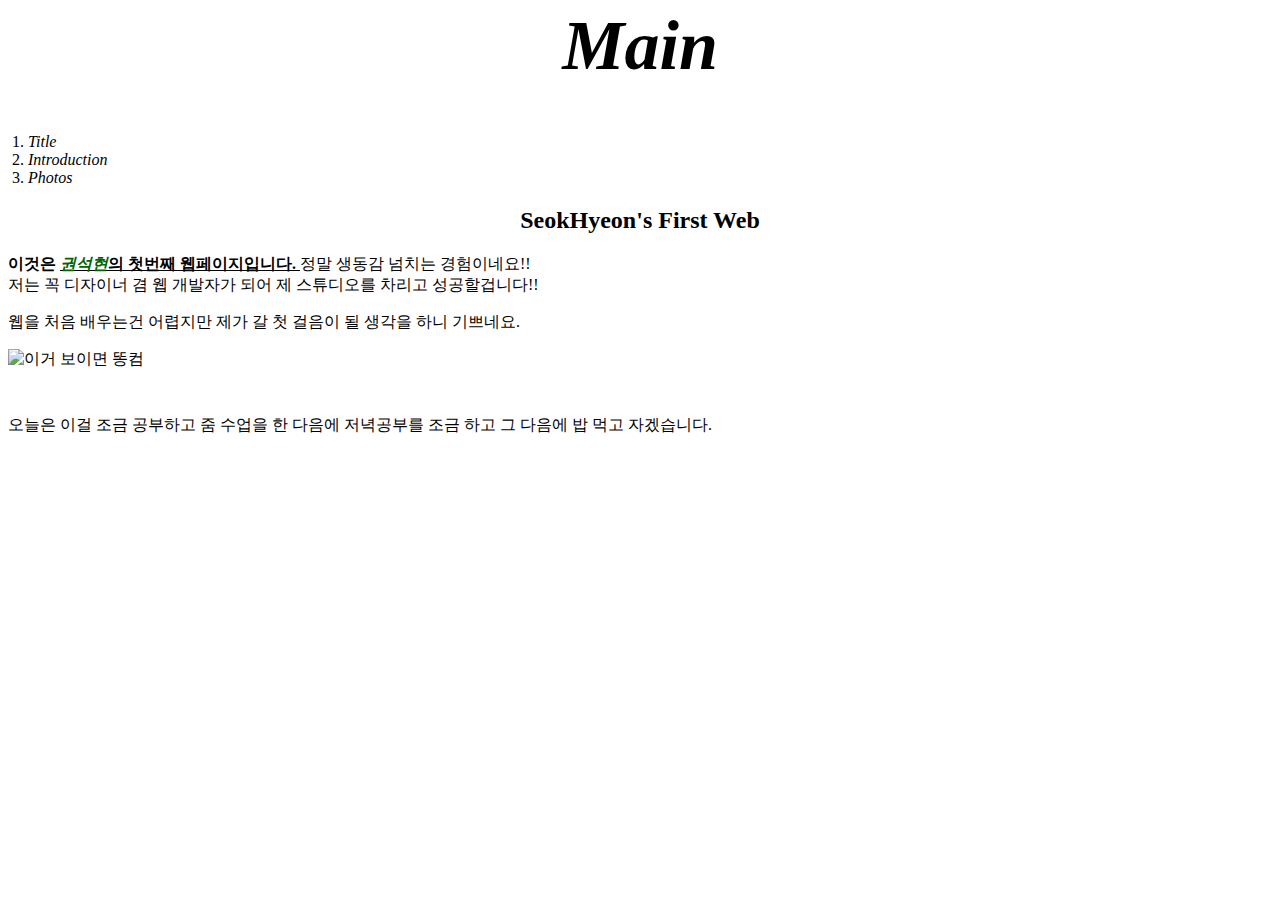
==== first code.html @ 7d8ab73d "Add files via upload" ====
<!doctype html>
<html>
    <head>
         <title>SH.web Title.</title>
         <meta charset="utf-8">
         <style>
             a {color: black; font-style: italic;
             text-decoration: none;}
         ol{margin-left: -20px;}
             h1{text-align: center; font-size:70px; margin-top: -10px;}
             h2{text-align: center;}
         </style>
    </head>
    
     <body>
         <p>
            <h1><a href="index.html">Main</a></h1>
            <ol>
            <li><a href="first code.html" class="saw">Title</a></li>
            <li><a href="second code.html" class="saw">Introduction</a> </li>
            <li><a href="third code.html" class="saw">Photos</a></li>
            </ol>
            <link rel="stylesheet" href="index.css">
        </p>
            <!--
         <h1><a href="index.html">Main</a></h1>
             <ol>
             <li><a href="first code.html">Title</a></li>
             <li><a href="second code.html">Introduction</a> </li>
             <li><a href="third code.html">Photos</a></li>
            </ol>
        -->
         <h2>SeokHyeon's First Web</h2>
           <div>
               <p>
                   <strong>이것은 <u> 
                       <a href="https://instagram.com/k_bighyun?igshid=10sh4bgvxeu1" style="color: darkgreen;" target="blank" title="권석현의 인스타그램">권석현</a>의 첫번째 웹페이지입니다. 
                     </u> </strong>  정말 생동감 넘치는 경험이네요!!
                  <br> <span>저는 꼭 디자이너 겸 웹 개발자가 되어 제 스튜디오를 차리고 성공할겁니다!!</span> 
               </p>  
               <p>웹을 처음 배우는건 어렵지만 제가 갈 첫 걸음이 될 생각을 하니 기쁘네요.</p> 
               <img src="coding2.jpg" alt="이거 보이면 똥컴" width="100%">  <p style="margin-top: 45px;">오늘은 이걸 조금 공부하고 줌 수업을 한 다음에 저녁공부를 조금 하고 그 다음에 밥 먹고 자겠습니다. </p> 
            </div> 
     </body>
 </html>
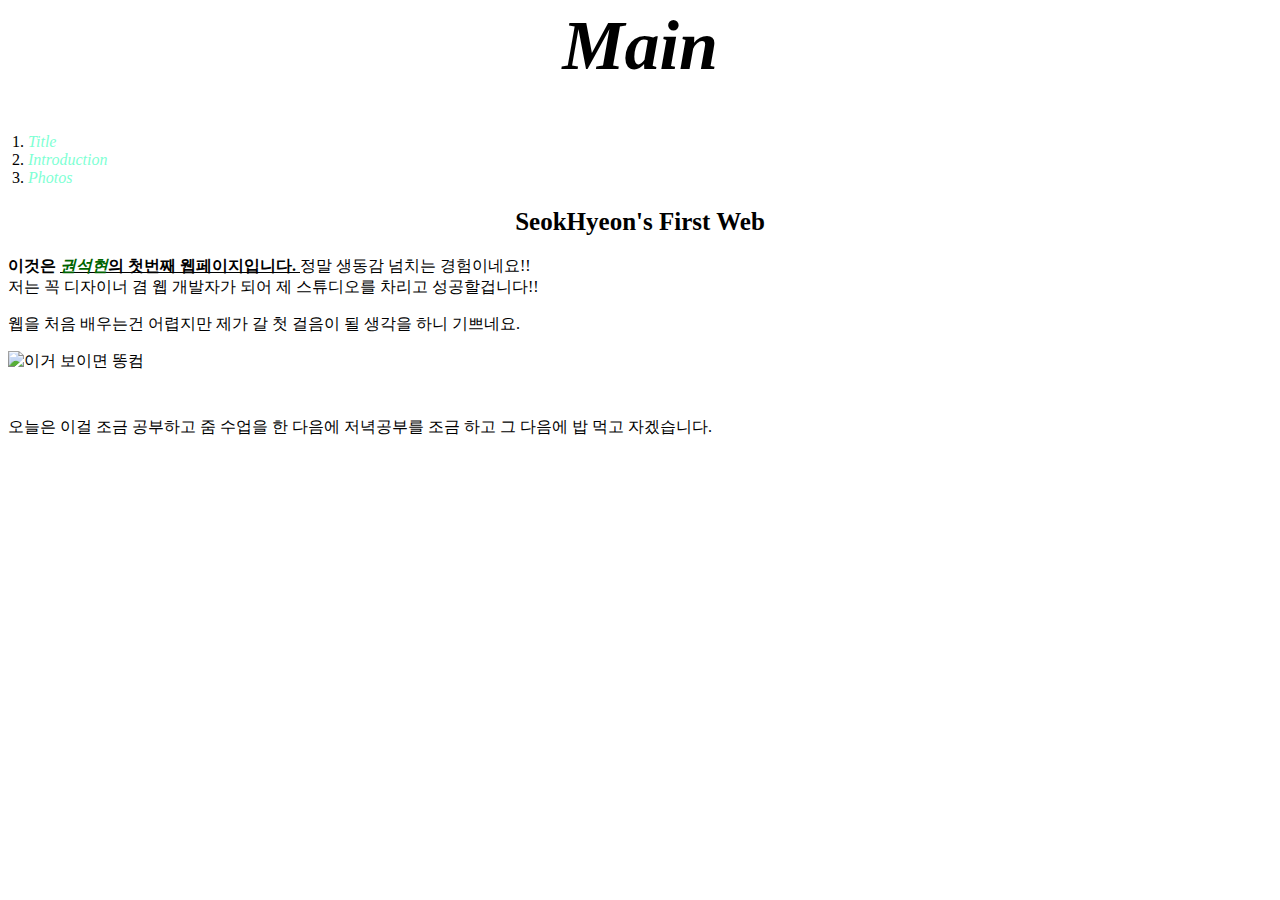
==== commit 71c11483: "Add files via upload" ====
--- a/first code.html
+++ b/first code.html
@@ -3,6 +3,7 @@
     <head>
          <title>SH.web Title.</title>
          <meta charset="utf-8">
+         <!--
          <style>
              a {color: black; font-style: italic;
              text-decoration: none;}
@@ -10,6 +11,7 @@
              h1{text-align: center; font-size:70px; margin-top: -10px;}
              h2{text-align: center;}
          </style>
+        -->
     </head>
     
      <body>
--- a/index.css
+++ b/index.css
@@ -0,0 +1,5 @@
+.saw{color:aquamarine;}
+a {color: black; font-style: italic; text-decoration: none;}
+            ol{margin-left: -20px;}
+             h1{text-align: center; font-size:70px; margin-top: -10px;}
+            h2{text-align: center; font-size: 25px;}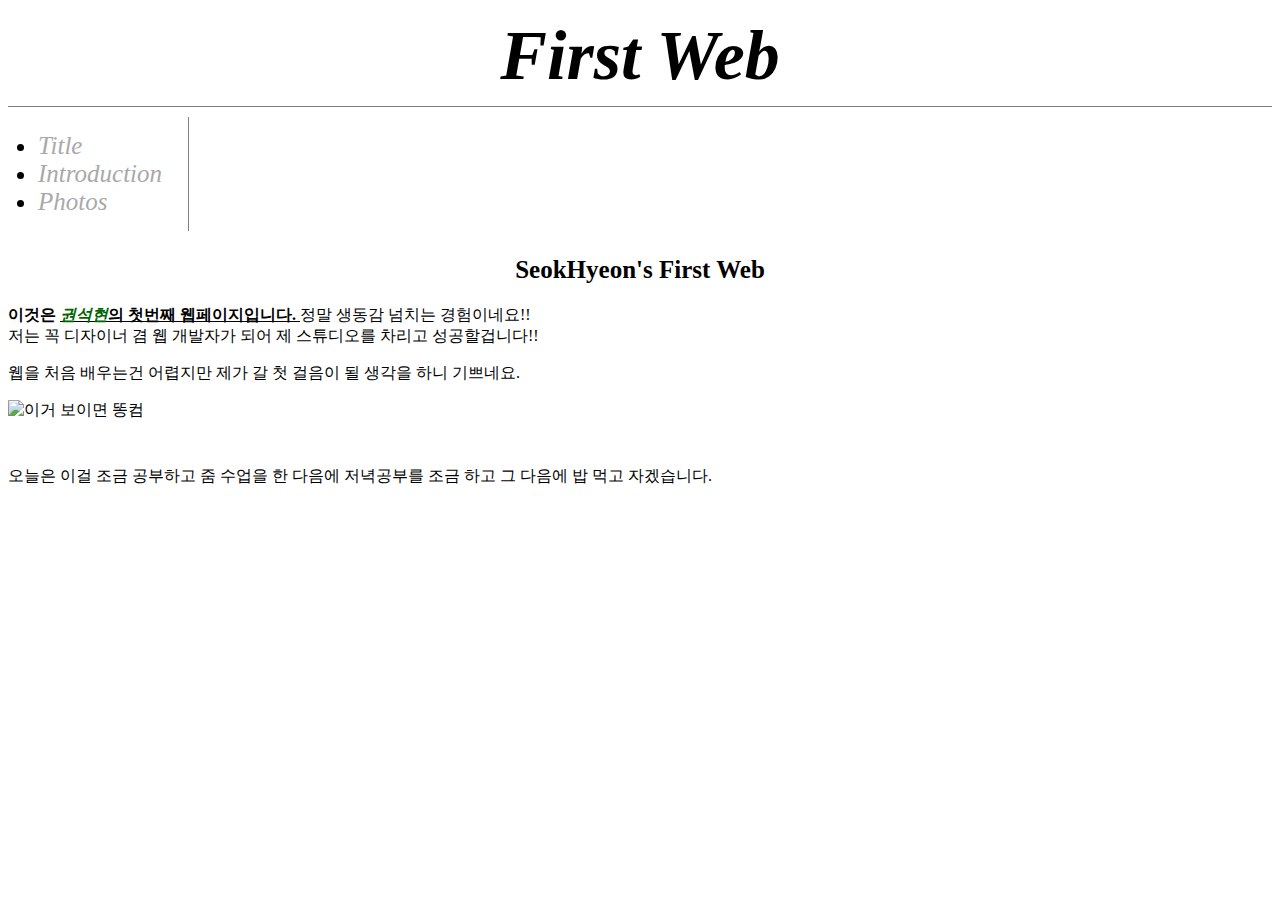
==== commit c70439e1: "Add files via upload" ====
--- a/first code.html
+++ b/first code.html
@@ -16,12 +16,12 @@
     
      <body>
          <p>
-            <h1><a href="index.html">Main</a></h1>
-            <ol>
+            <h1><a href="index.html">First Web</a></h1>
+            <ul>
             <li><a href="first code.html" class="saw">Title</a></li>
             <li><a href="second code.html" class="saw">Introduction</a> </li>
             <li><a href="third code.html" class="saw">Photos</a></li>
-            </ol>
+            </ul>
             <link rel="stylesheet" href="index.css">
         </p>
             <!--
--- a/index.css
+++ b/index.css
@@ -1,5 +1,20 @@
-.saw{color:aquamarine;}
+.saw{color: darkgrey;}
 a {color: black; font-style: italic; text-decoration: none;}
-            ol{margin-left: -20px;}
-             h1{text-align: center; font-size:70px; margin-top: -10px;}
-            h2{text-align: center; font-size: 25px;}+h1{text-align: center; font-size:70px; margin:0px; padding-bottom: 10px; border-bottom: 1px solid grey;}
+h2{text-align: center; font-size: 25px;}
+ .title{text-align: center; font-size:70px; margin-top: -10px;} 
+ul{
+    border-right:1px solid grey;
+    width: 150px;
+    padding-bottom: 15px;
+    padding-top: 15px;
+    margin-left: -10px;
+    margin-top: 10px;
+    font-size: 25px;
+}
+.indexh3{text-align: center; font-size: 17px; 
+margin-bottom: 0px;
+}
+#textmyworkplace{text-align: center; font-size: 25px;}
+.introlink{font-size: 25px;}
+.introlink2{color: royalblue;}
